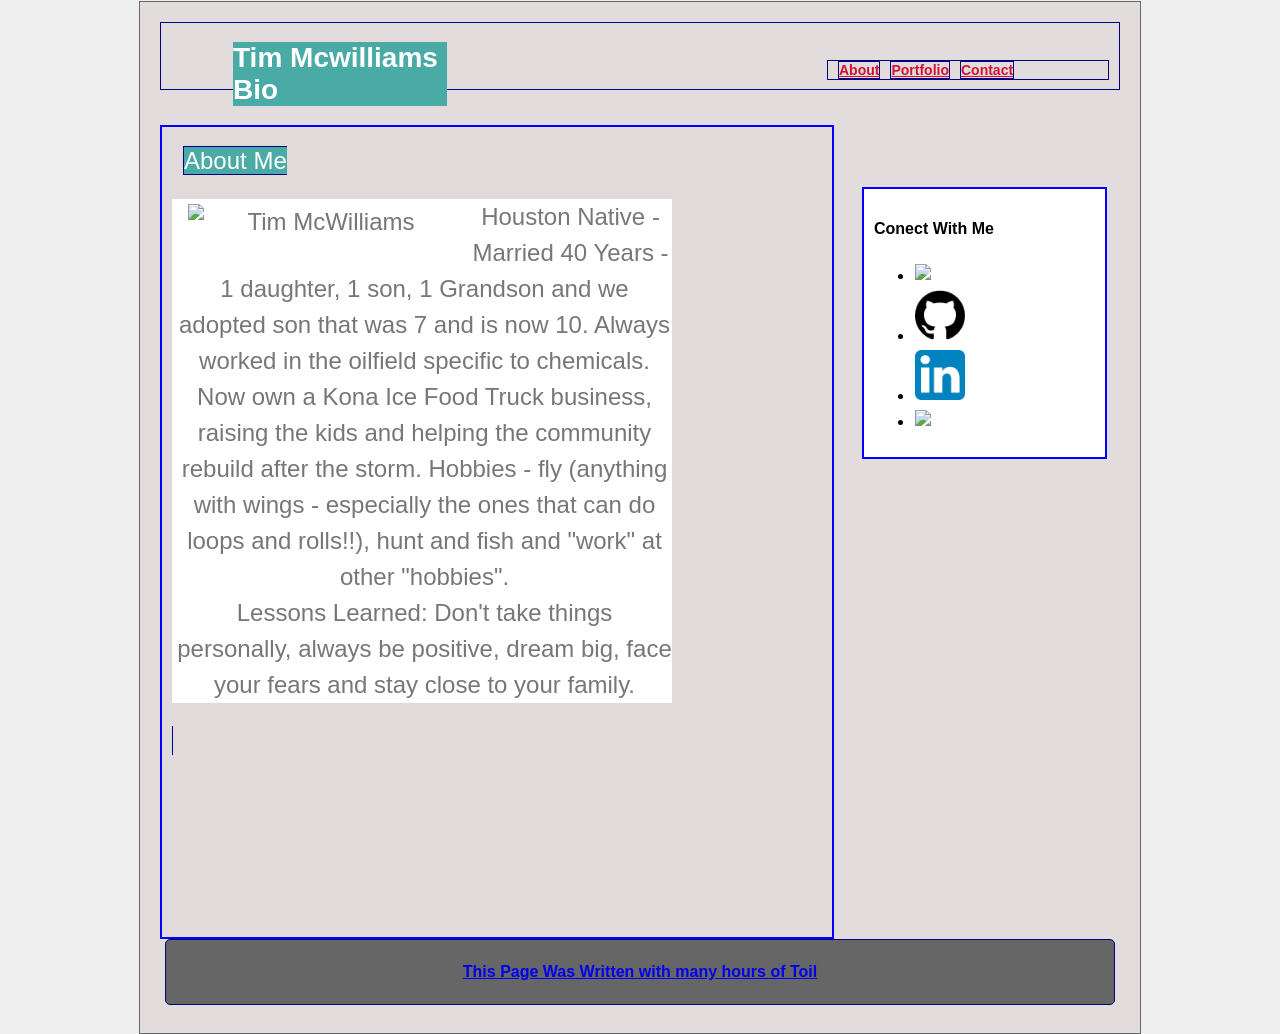
==== Basic-Portfolio/index.html @ 7de2fc29 "Add files via upload" ====
<!DOCTYPE html>
<html lang="en-us" >
<head>
  <meta charset="UTF-8">
  <title>CSS Stylesheets Homework</title>
   <link rel="stylesheet" type="text/css" href="assets/css/reset.css">
   <link rel="stylesheet" type="text/css" href="assets/css/style.css">
 </head>

<body>

<header>
  <!-- <section id="headerl"> -->
    <h1 id="headerl">Tim Mcwilliams Bio</h1>
    <!-- </section> -->
    <!-- <section id="headerr"> -->
    <h4 id="headerr">
    <a id="about" href="index.html">About</a>
    <a id="portfolio" href="portfolio.html">Portfolio</a>
    <a id="contact" href="contact.html">Contact</a>
    </h4>
    <!-- </section> -->
  </header>
<!-- <h2>About Me</h2> -->
 
<div class="container">

<section id="main-bio"> 


      <span id="h2main">About Me<p><img id="bio-image" src="assets/images/head shot tim.jpg" alt="Tim McWilliams">Houston Native - Married 40 Years - 1 daughter, 1 son, 1 Grandson and we adopted son that was 7 and is now 10. Always worked in the oilfield specific to chemicals.  
      <br>
      Now own a Kona Ice Food Truck business, raising the kids and helping the community rebuild after the storm. 
      Hobbies -  fly (anything with wings - especially the ones that can do loops and rolls!!), hunt and fish and "work" at other "hobbies". 
      <br>
      Lessons Learned: Don't take things personally, always be positive, dream big, face your fears and stay close to your family.
      
      </p>
   
   </section>
   </div>


<!-- twitter-icon.png"
        <li><strong>twitter:</strong> <a href="mailto:drive911@gmail.com">drive911@gmail.com</a></li> 

        <li><strong>Github:</strong><a href="#">tkmbio</a></li>
 -->



<section  id="contact-info">
      <h4>Conect With Me</h4>
      <ul>


       <li><a href="mailto:drive911@gmail.com"><img id="gmail" src="assets/images/gmail.png"</a></li>

       <li><a href="https://timmcwilliams.github.io/"><img id="github" src="assets/images/download.png"</a></li>

       <li><a href="https://www.linkedin.com/in/tim-mcwilliams-7b471314///linkedin.com/"><img id="linkedin" src="assets/images/linkedin.png"</a></li>

       <li><a href="https://twitter.com/chipsandsticks/"><img id="twitter" src="assets/images/twitter-icon.png"</a></li>


     </ul>
   </section>
 
 

 <section class="clear">
  <footer><h4>This Page Was Written with many hours of Toil</h4></footer>
  </section>  
 
</body>
</html> 








<!-- Add a class called "container" on the div tag.
Add an id called "main-bio" for the first section tag.
Add an id called "contact-info" for the second section tag.
Add an id called "bio-image" for the bio image.
Style specs:

body
The background color is #efeee7 .
The font used "Georgia",Times New Roman,Times,serif;.
The font color is #333333 .
Be sure to zero out the body margins and padding so the page is flush to the top of the page:
body {
  margin: 0;
  padding: 0;
}
header
The background color is #333333 .
h1
The font color is #eee.
The font size is 28px.
Look at the example on the screen, and eyeball the padding and/or margins and positioning of the text.
h2
The font size is 24px
Make the container have a width of 1024 pixels, and center it. You do this using margin: 0 auto;.
Make #main-bio, #contact-info, #bio-image all float: left.
Make the #bio-image have a width of 200 pixels.
Be sure to include alt text in all images
#main-bio should have a width of 70%.
Add margins to the image so there is distance between it and the bio text.
#content-info should have a width of 30%.
Adjust the line height so it is 1.5 times the size of the font.
Make the link color #d21034 .
If you forgot how to write the CSS properties, you can reference all CSS properties here https://developer.mozilla.org/en-US/docs/Web/CSS/Reference -->
---- Basic-Portfolio/assets/css/style.css ----
/*change from html to body*/
html{
	padding-top:1px;
	background:#efefef;
}

body{
	background:#e2dcdc;
	font-family:Arial, 'Helvetica Neue', Helvetica, sans-serif;
	border:1px solid#666666;
	padding:20px;
	width:960px;
	height:auto;
	margin:0px auto;
	border-margin:95%;


}
.container{
	
  	border:2px solid blue;
  	box-sizing: auto;
	float:left;
	width:650px;
	padding: 10px;
	padding-top:0;
	height:800px;
	/*margin-top:40px;*/
	background: rgba(104, 99, 99, 0.01);

  }

#main-bio {

height:35px;
width:500px;

}

#bio-image{
	box-sizing: auto;
	float:left;
	width:270px;
	padding-right:11px;
	padding-left:11px;
	padding-bottom:11px;
  
}
#contact-info{
	float:left;
	border:2px solid blue;
	padding: 10px;
	margin-left: 28px;
	width:221px;
	margin-top: 62px;
	background:#ffffff;

}

footer{
    background-color: #666666;
    width:auto;
    padding: 2px;
    border: 1px solid navy;
    margin: 5px;
    border-radius: 5px;
    text-align: center;
    bottom: 0;
    margin-bottom: 8px;
  position:relative;
   
}

.clear{
	clear:both;
}
h1{
	color:#eee;
	background: #4aaaa5;
	font-size: 28px;
	font-family:arial, "helvitica neue", helvetica, sans-serif;
}
span{
	font-size: 24px;
	font-family:arial, "helvitica neue", helvetica, sans-serif;
}
p{
	color:#777777;
	background-color: #ffffff;
	padding-left: 5px;
	line-height: 1.5em;

}
#headerl{
	margin-left:72px;
	width:214px;
	float: left;
	color:#ffffff;
	border: 1px solid grey 
	background: #4aaaa5;
}
#headerr{
	margin-right: 10px;
	float:right;
	width:280px;
	border: 1px solid navy;
	background: #e2dcdc;
}

#about{
	clear:both;
	margin-left: 10px;
	float:left;
	border: 1px solid navy;
	font-size:14px;
	color: #d21034;


}
#portfolio{
	margin-left:10px;
	float:left;
	border: 1px solid navy;
	font-size:14px;
	color: #d21034;
}
#contact{
	margin-left:10px;
	float:left;
	border: 1px solid navy;
	font-size:14px;
	color: #d21034;

}
header{
	width:auto;
	height:66px;
	border:1px solid navy;
	background: #e2dcdc;
	/*color:#ffffff*/
	font-size:28px;
}
#h2main{
	  position: relative;
  top: 20px;
  left: 0px;
  background: #4aaaa5;
	font-size: 24px;
	font-family:arial, "helvitica neue", helvetica, sans-serif;
	border:1px solid navy;
	color: #ffffff;
	margin-left: 11px;
	margin-top: 10px;
	width:130px;
	text-align: center;
	
}
#twitter{
	box-sizing: auto;
	/*float:left;*/
	width:50px;
	padding-right:1px;
	padding-left:1px;
	padding-bottom:1px;
}
#linkedin{
	box-sizing: auto;
	/*float:left;*/
	width:50px;
	padding-right:1px;
	padding-left:1px;
	padding-bottom:1px;
}
#github{
	box-sizing: auto;
	/*float:left;*/
	width:50px;
	padding-right:1px;
	padding-left:1px;
	padding-bottom:1px;
}
#gmail{
	box-sizing: auto;
	/*float:left;*/
	width:50px;
	padding-right:1px;
	padding-left:1px;
	padding-bottom:1px;
}
/*start of new stuff for portfolio*/
h3{
	margin-left: 	3px;
	border: 1px solid navy;
	position: relative;
  left: 0px;
  background: #4aaaa5;
	font-size: 24px;
	font-family:arial, "helvitica neue", helvetica, sans-serif;
	border:1px solid navy;
	color: #ffffff;
	margin-left: 11px;
	margin-top: 10px;
	width:130px;

}
img{
	width:48%;
	padding:5px;
}
.messagebox{
	width:auto;
	height:auto
	padding:10px;
}
.container1{
	
  	border:2px solid blue;
  	box-sizing: auto;
	float:left;
	width:650px;
	padding: 10px;
	padding-top:0;
	height:800px;
	/*margin-top:40px;*/
	background: #ffffff;

  }
.imagetext { 
   position: relative; 
   top: 0px; 
   left: 0; 
   width: 50%; 

}
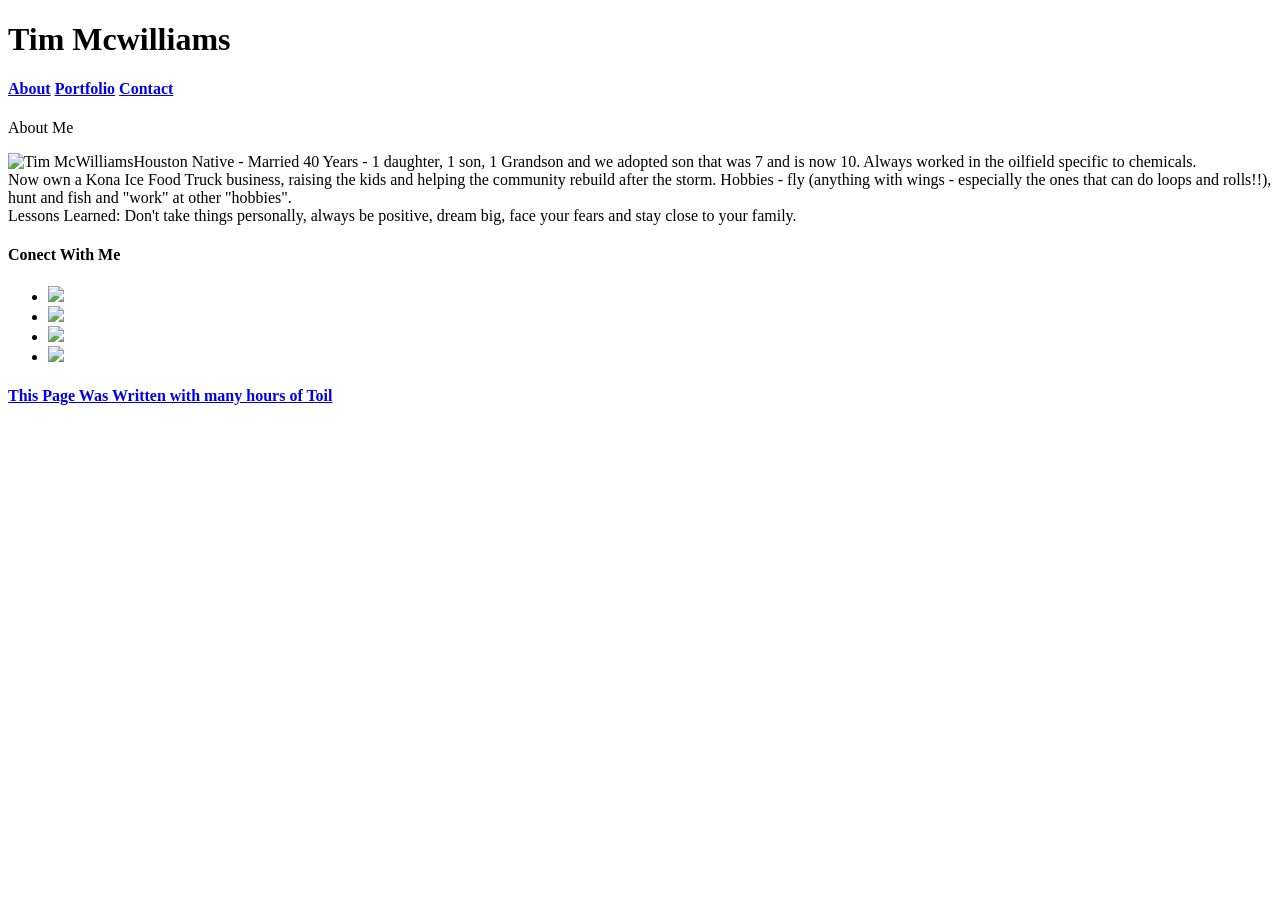
==== commit 7b8f062b: "n" ====
--- a/Basic-Portfolio/index.html
+++ b/Basic-Portfolio/index.html
@@ -4,21 +4,21 @@
 <head>
   <meta charset="UTF-8">
   <title>CSS Stylesheets Homework</title>
-   <link rel="stylesheet" type="text/css" href="assets/css/reset.css">
-   <link rel="stylesheet" type="text/css" href="assets/css/style.css">
+   <link rel="stylesheet" type="text/css" href="basic-portfolio/assets/css/reset.css">
+   <link rel="stylesheet" type="text/css" href="basic-portfolio/assets/css/style.css">
  </head>
 
 <body>
 
 <header>
   <!-- <section id="headerl"> -->
-    <h1 id="headerl">Tim Mcwilliams Bio</h1>
+    <h1 id="headerl">Tim Mcwilliams</h1>
     <!-- </section> -->
     <!-- <section id="headerr"> -->
     <h4 id="headerr">
     <a id="about" href="index.html">About</a>
-    <a id="portfolio" href="portfolio.html">Portfolio</a>
-    <a id="contact" href="contact.html">Contact</a>
+    <a id="portfolio" href="basic-portfolio/portfolio.html">Portfolio</a>
+    <a id="contact" href="basic-portfolio/contact.html">Contact</a>
     </h4>
     <!-- </section> -->
   </header>
@@ -55,13 +55,13 @@
       <ul>
 
 
-       <li><a href="mailto:drive911@gmail.com"><img id="gmail" src="assets/images/gmail.png"</a></li>
+       <li><a href="mailto:drive911@gmail.com"><img id="gmail" src="basic-portfolio/assets/images/gmail.png"</a></li>
 
-       <li><a href="https://timmcwilliams.github.io/"><img id="github" src="assets/images/download.png"</a></li>
+       <li><a href="https://timmcwilliams.github.io/"><img id="github" src="basic-portfolio/assets/images/download.png"</a></li>
 
-       <li><a href="https://www.linkedin.com/in/tim-mcwilliams-7b471314///linkedin.com/"><img id="linkedin" src="assets/images/linkedin.png"</a></li>
+       <li><a href="https://www.linkedin.com/in/tim-mcwilliams-7b471314///linkedin.com/"><img id="linkedin" src="basic-portfolio/assets/images/linkedin.png"</a></li>
 
-       <li><a href="https://twitter.com/chipsandsticks/"><img id="twitter" src="assets/images/twitter-icon.png"</a></li>
+       <li><a href="https://twitter.com/chipsandsticks/"><img id="twitter" src="basic-portfolio/assets/images/twitter-icon.png"</a></li>
 
 
      </ul>
